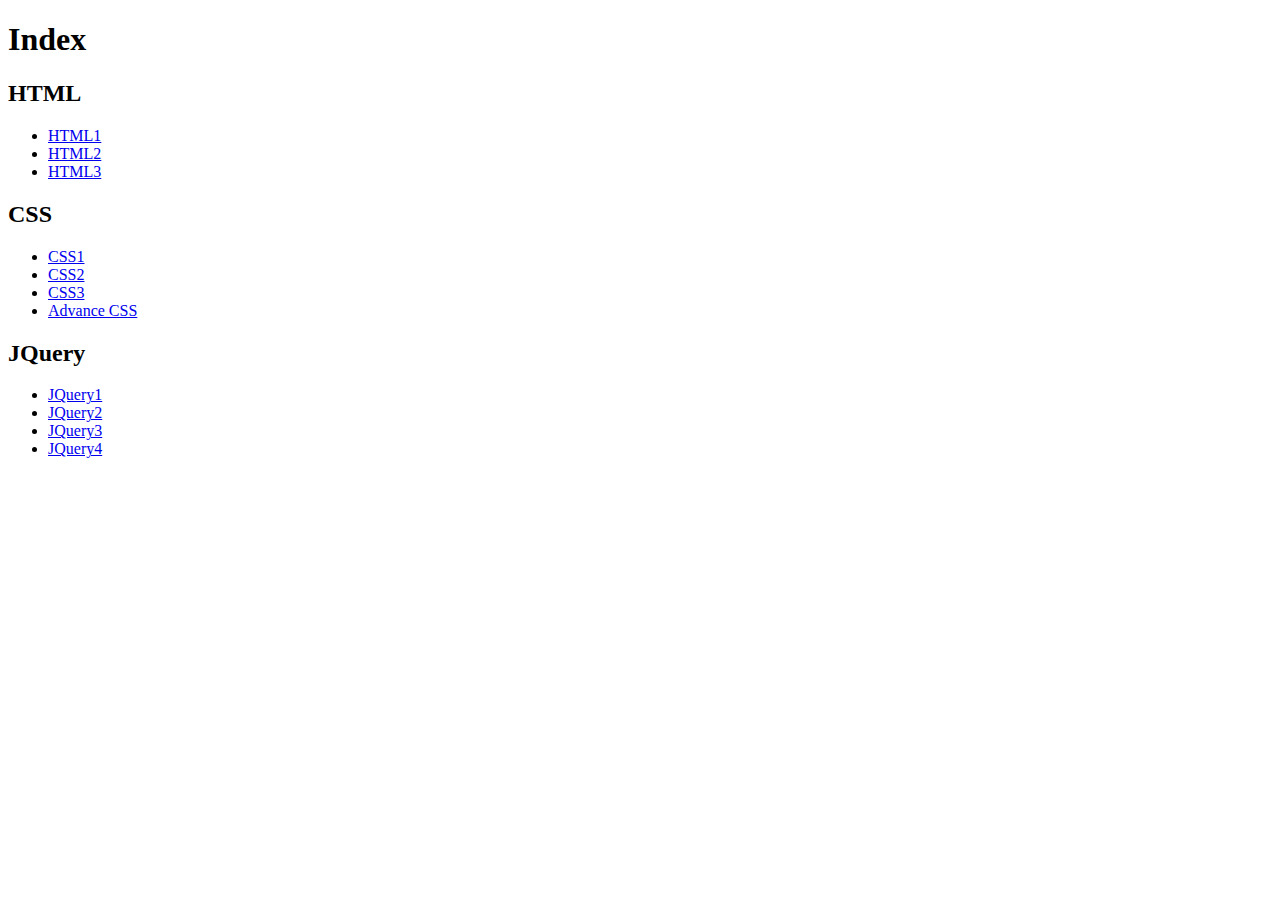
==== index.html @ a68e7c9f "Add files via upload" ====
<!DOCTYPE html>
<html lang="en">
<head>
    <meta charset="UTF-8">
    <meta http-equiv="X-UA-Compatible" content="IE=edge">
    <meta name="viewport" content="width=device-width, initial-scale=1.0">
    <title>Document</title>
</head>
<body>
    <h1>Index</h1>
    <h2>HTML</h2>
    <ul>
        <li><a href="./HTML/1.html">HTML1</a></li>
        <li><a href="./HTML/2.html">HTML2</a></li>
        <li><a href="./HTML/3.html">HTML3</a></li>
    </ul>
    <h2>CSS</h2>
    <ul>
        <li><a href="./CSS/CSS1.html">CSS1</a></li>
       <li><a href="./CSS/CSS2.html">CSS2</a></li>
       <li><a href="./CSS/CSS3.html">CSS3</a></li>
       <li><a href="./CSS/ex-1/advance.html">Advance CSS</a></li>
    </ul>
    <h2>JQuery</h2>
    <ul>
        <li><a href="./JQuery/jquery1.html">JQuery1</a></li>
        <li><a href="./JQuery/jquery2.html">JQuery2</a></li>
        <li><a href="./JQuery/jquery3.html">JQuery3</a></li>
        <li><a href="./JQuery/jquery4.html">JQuery4</a></li>
    </ul>
</body>
</html>
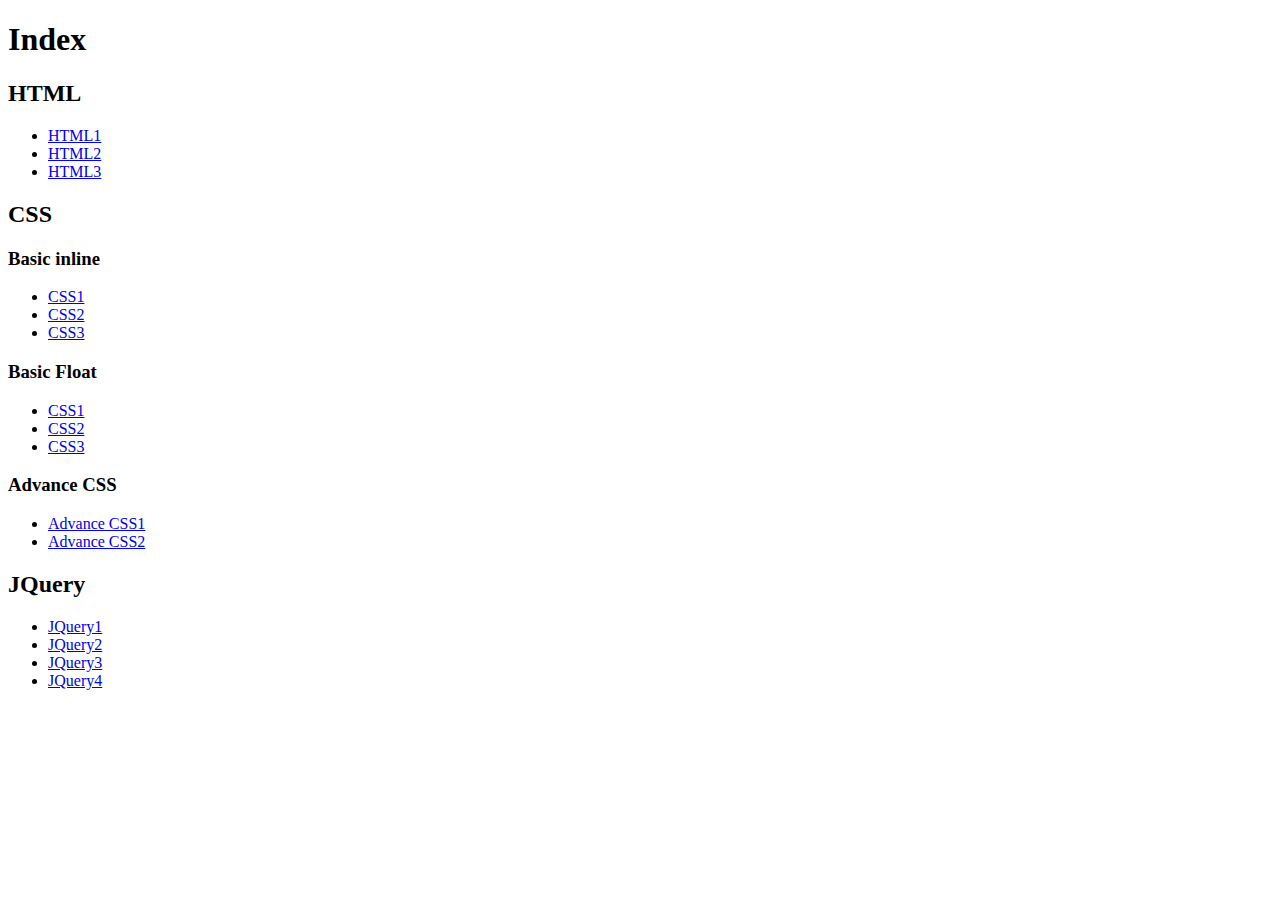
==== commit 21996f45: "Add files via upload" ====
--- a/index.html
+++ b/index.html
@@ -15,11 +15,22 @@
         <li><a href="./HTML/3.html">HTML3</a></li>
     </ul>
     <h2>CSS</h2>
+    <h3>Basic inline</h3>
     <ul>
-        <li><a href="./CSS/CSS1.html">CSS1</a></li>
-       <li><a href="./CSS/CSS2.html">CSS2</a></li>
-       <li><a href="./CSS/CSS3.html">CSS3</a></li>
-       <li><a href="./CSS/ex-1/advance.html">Advance CSS</a></li>
+        <li><a href="./CSS/Basic Inline/CSS1.html">CSS1</a></li>
+        <li><a href="./CSS/Basic Inline/CSS2.html">CSS2</a></li>
+        <li><a href="./CSS/Basic Inline/CSS3.html">CSS3</a></li>
+    </ul>
+    <h3>Basic Float</h3>
+    <ul>
+        <li><a href="./CSS/Basic Float/CSS1.html">CSS1</a></li>
+        <li><a href="./CSS/Basic Float/CSS2.html">CSS2</a></li>
+        <li><a href="./CSS/Basic Float/CSS3.html">CSS3</a></li>
+    </ul>
+    <h3>Advance CSS</h3>
+    <ul>
+        <li><a href="./CSS/AdvanceCss1.html">Advance CSS1</a></li>
+        <li><a href="./CSS/ex-1/advance.html">Advance CSS2</a></li>
     </ul>
     <h2>JQuery</h2>
     <ul>
